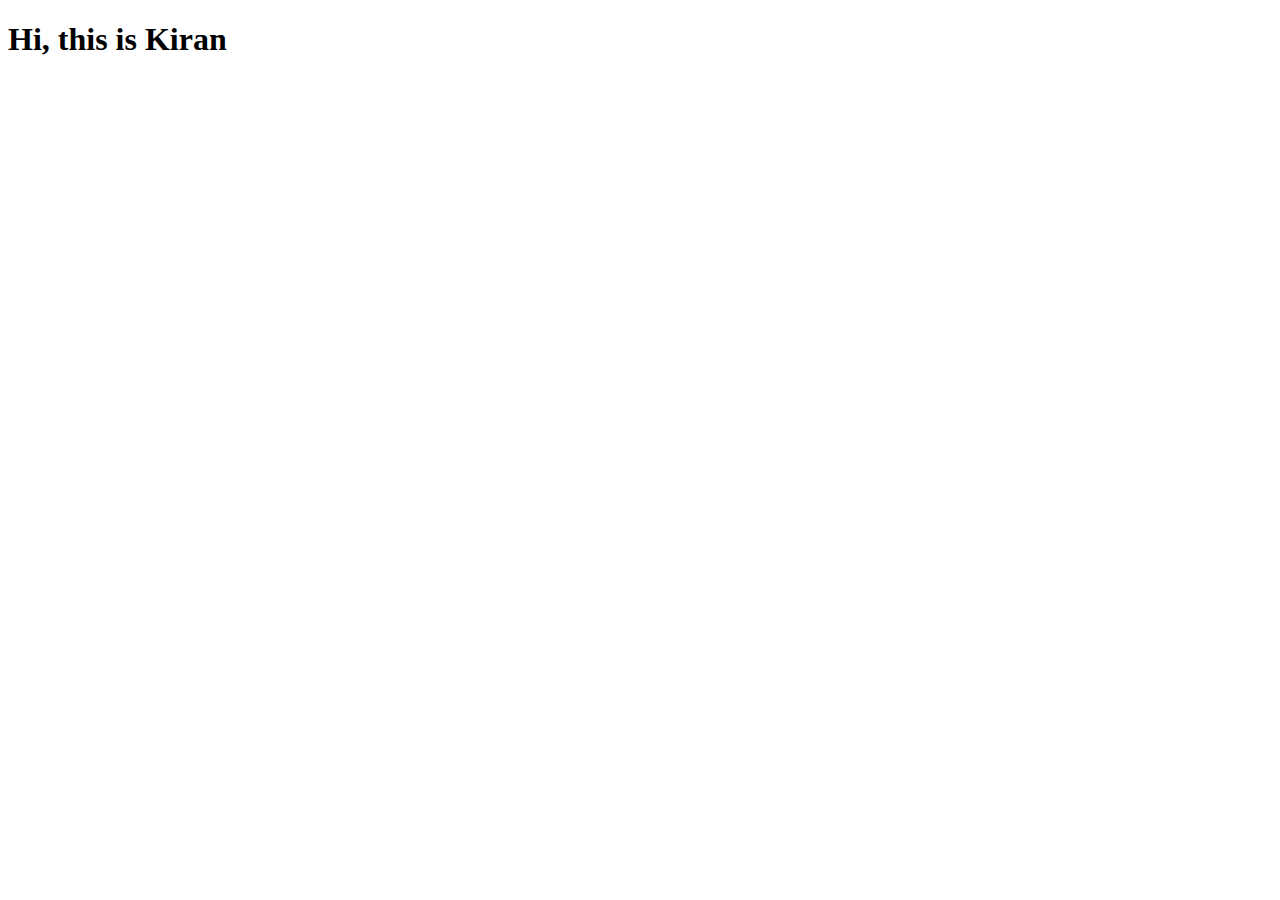
==== index.html @ 30e6680a "Demo html2" ====
<!DOCTYPE html>
<html lang="en">
<head>
    <meta charset="UTF-8">
    <meta name="viewport" content="width=device-width, initial-scale=1.0">
    <title>Document</title>
</head>
<body>
    <h1>Hi, this is Kiran</h1>
</body>
</html>
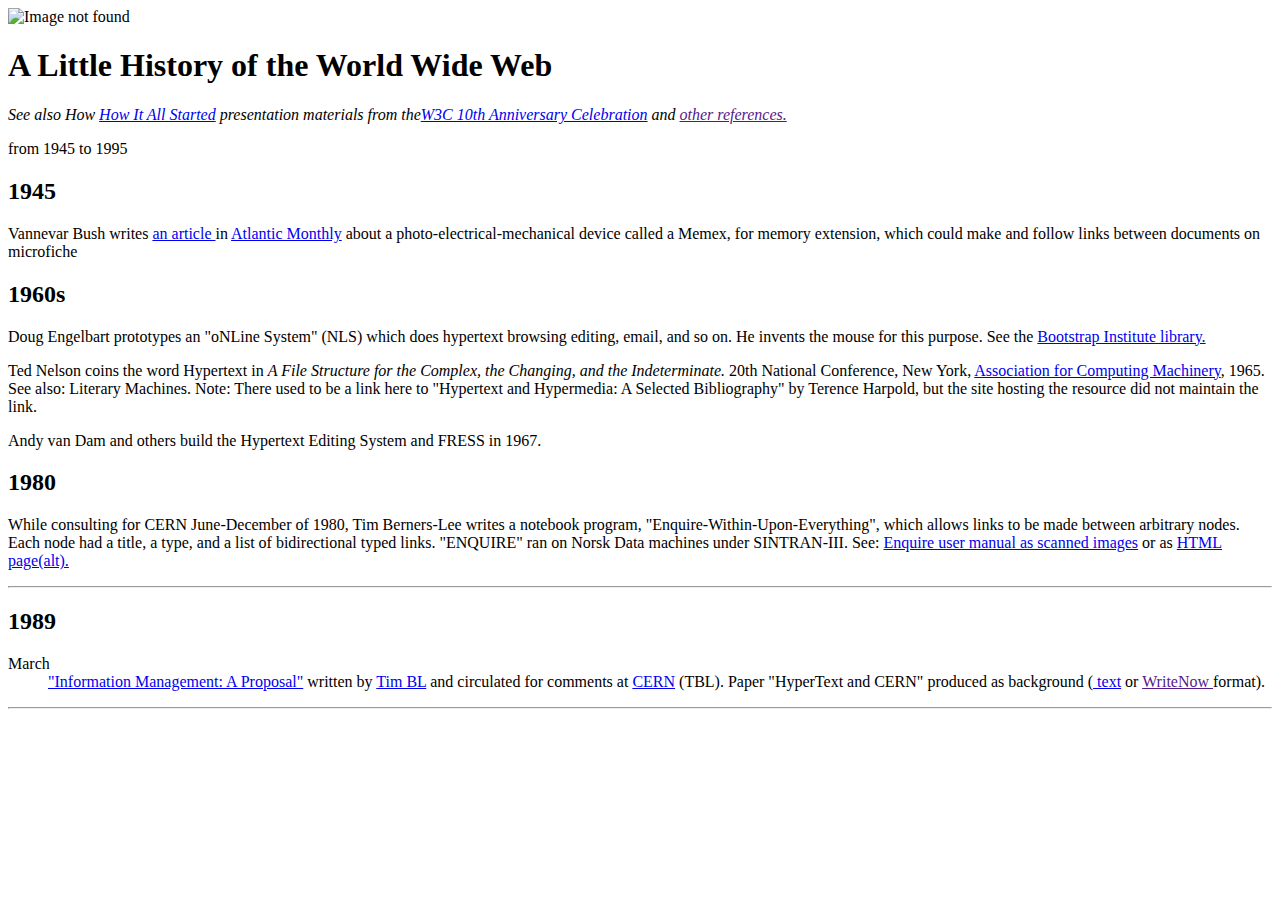
==== commit 0217101a: "update" ====
--- a/index.html
+++ b/index.html
@@ -1,11 +1,68 @@
-<!DOCTYPE html>
-<html lang="en">
-<head>
-    <meta charset="UTF-8">
-    <meta name="viewport" content="width=device-width, initial-scale=1.0">
-    <title>Document</title>
-</head>
-<body>
-    <h1>Hi, this is Kiran</h1>
-</body>
-</html>+<html>
+  <head>
+    <title>First Demo Project</title>
+  </head>
+  <body>
+    <img
+      src="https://www.w3.org/Icons/WWW/w3c_home
+    "
+      alt="Image not found"
+    />
+    <h1>A Little History of the World Wide Web</h1>
+    <p>
+      <em
+        >See also How
+        <a href="https://www.w3.org/2004/Talks/w3c10-HowItAllStarted/"
+          >How It All Started</a
+        >
+        presentation materials from the<a
+          href="https://www.w3.org/2004/09/W3C10.html"
+          >W3C 10th Anniversary Celebration</a
+        >
+        and <a href="">other references.</a></em
+      >
+    </p>
+    <p>from 1945 to 1995</p>
+
+    <h2>1945</h2>
+
+    <p>
+      Vannevar Bush writes
+      <a
+        href="https://www.theatlantic.com/magazine/archive/1945/07/as-we-may-think/303881/"
+        >an article </a
+      >in
+      <a href="https://www.theatlantic.com/world/">Atlantic Monthly</a> about a
+      photo-electrical-mechanical device called a Memex, for memory extension,
+      which could make and follow links between documents on microfiche
+    </p>
+    <h2>1960s</h2>
+    <p>
+      Doug Engelbart prototypes an "oNLine System" (NLS) which does hypertext
+      browsing editing, email, and so on. He invents the mouse for this purpose.
+      See the
+      <a href="http://www.bootstrap.org/library.htm"
+        >Bootstrap Institute library.</a
+      >
+    </p>
+   
+    <p>
+      Ted Nelson coins the word Hypertext in <em>A File Structure for the Complex,
+        the Changing, and the Indeterminate.</em> 20th National Conference, New York,
+      <a href="https://www.acm.org/">Association for Computing Machinery</a>, 1965. See also: Literary Machines.
+      Note: There used to be a link here to "Hypertext and Hypermedia: A
+      Selected Bibliography" by Terence Harpold, but the site hosting the
+      resource did not maintain the link.
+      <p>Andy van Dam and others build the Hypertext Editing System and FRESS in 1967.</p>
+      <h2>1980</h2>
+      <p>While consulting for CERN June-December of 1980, Tim Berners-Lee writes a notebook program, "Enquire-Within-Upon-Everything", which allows links to be made between arbitrary nodes. Each node had a title, a type, and a list of bidirectional typed links. "ENQUIRE" ran on Norsk Data machines under SINTRAN-III. See: <a href="https://www.w3.org/History/1980/Enquire/scaled/"> Enquire user manual as scanned images</a> or as <a href="https://www.w3.org/History/1980/Enquire/manual/">HTML page(alt).</a></p>
+    </p>
+    <hr>
+    <h2>1989</h2>
+    <dl>
+        <dt>March</dt>
+        <dd><a href="https://www.w3.org/History/1989/proposal.html"> "Information Management: A Proposal"</a> written by <a href="https://www.w3.org/People.html#BernersLee">Tim BL</a> and circulated for comments at <a href="https://home.cern/"> CERN</a> (TBL). Paper "HyperText and CERN" produced as background (<a href="https://www.w3.org/Administration/HTandCERN.txt"> text</a> or <a href="">WriteNow </a> format).</dd>
+    </dl>
+    <hr>
+  </body>
+</html>
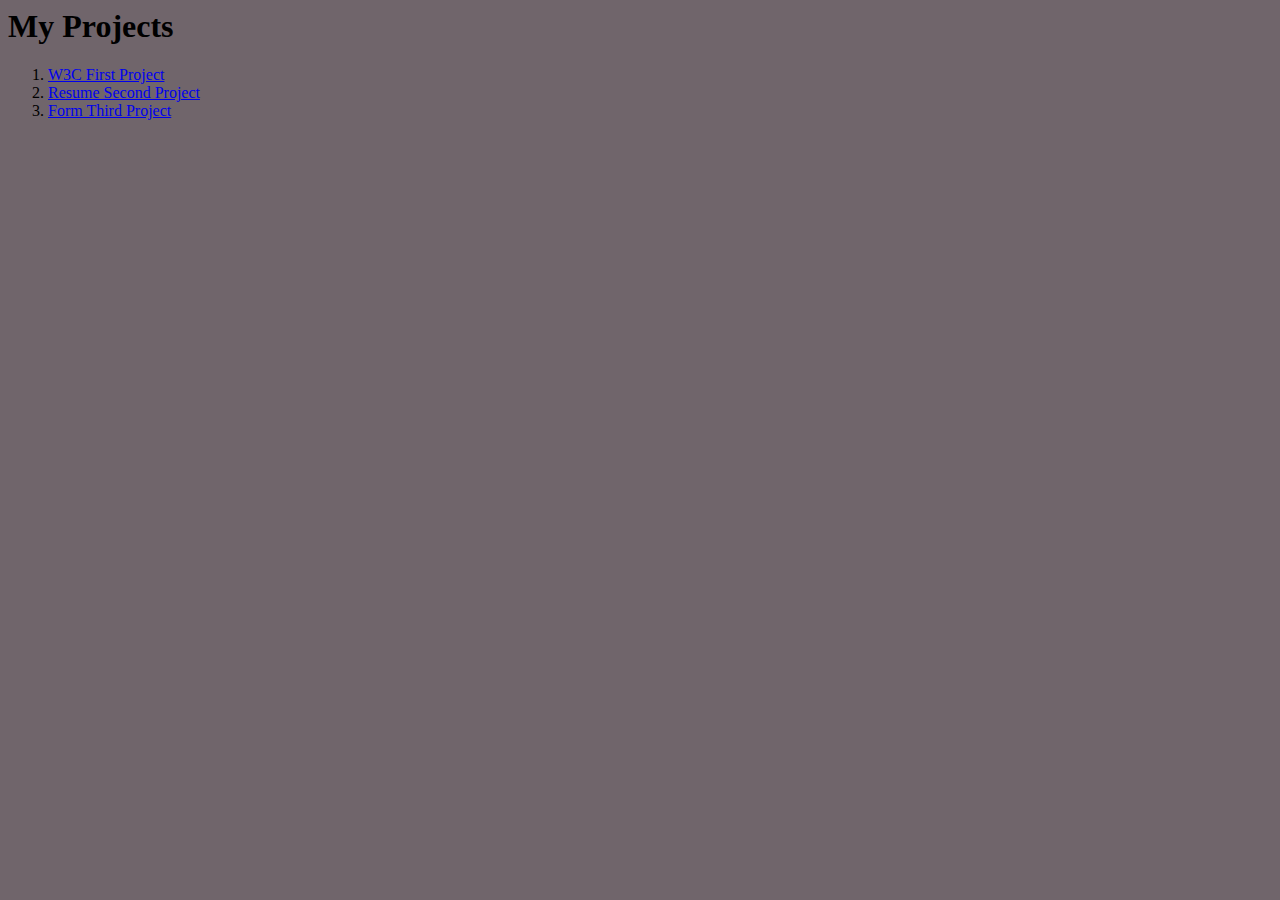
==== commit c6584fe8: "update" ====
--- a/index.html
+++ b/index.html
@@ -1,68 +1,20 @@
 <html>
-  <head>
-    <title>First Demo Project</title>
-  </head>
-  <body>
-    <img
-      src="https://www.w3.org/Icons/WWW/w3c_home
-    "
-      alt="Image not found"
-    />
-    <h1>A Little History of the World Wide Web</h1>
-    <p>
-      <em
-        >See also How
-        <a href="https://www.w3.org/2004/Talks/w3c10-HowItAllStarted/"
-          >How It All Started</a
-        >
-        presentation materials from the<a
-          href="https://www.w3.org/2004/09/W3C10.html"
-          >W3C 10th Anniversary Celebration</a
-        >
-        and <a href="">other references.</a></em
-      >
-    </p>
-    <p>from 1945 to 1995</p>
-
-    <h2>1945</h2>
-
-    <p>
-      Vannevar Bush writes
-      <a
-        href="https://www.theatlantic.com/magazine/archive/1945/07/as-we-may-think/303881/"
-        >an article </a
-      >in
-      <a href="https://www.theatlantic.com/world/">Atlantic Monthly</a> about a
-      photo-electrical-mechanical device called a Memex, for memory extension,
-      which could make and follow links between documents on microfiche
-    </p>
-    <h2>1960s</h2>
-    <p>
-      Doug Engelbart prototypes an "oNLine System" (NLS) which does hypertext
-      browsing editing, email, and so on. He invents the mouse for this purpose.
-      See the
-      <a href="http://www.bootstrap.org/library.htm"
-        >Bootstrap Institute library.</a
-      >
-    </p>
-   
-    <p>
-      Ted Nelson coins the word Hypertext in <em>A File Structure for the Complex,
-        the Changing, and the Indeterminate.</em> 20th National Conference, New York,
-      <a href="https://www.acm.org/">Association for Computing Machinery</a>, 1965. See also: Literary Machines.
-      Note: There used to be a link here to "Hypertext and Hypermedia: A
-      Selected Bibliography" by Terence Harpold, but the site hosting the
-      resource did not maintain the link.
-      <p>Andy van Dam and others build the Hypertext Editing System and FRESS in 1967.</p>
-      <h2>1980</h2>
-      <p>While consulting for CERN June-December of 1980, Tim Berners-Lee writes a notebook program, "Enquire-Within-Upon-Everything", which allows links to be made between arbitrary nodes. Each node had a title, a type, and a list of bidirectional typed links. "ENQUIRE" ran on Norsk Data machines under SINTRAN-III. See: <a href="https://www.w3.org/History/1980/Enquire/scaled/"> Enquire user manual as scanned images</a> or as <a href="https://www.w3.org/History/1980/Enquire/manual/">HTML page(alt).</a></p>
-    </p>
-    <hr>
-    <h2>1989</h2>
-    <dl>
-        <dt>March</dt>
-        <dd><a href="https://www.w3.org/History/1989/proposal.html"> "Information Management: A Proposal"</a> written by <a href="https://www.w3.org/People.html#BernersLee">Tim BL</a> and circulated for comments at <a href="https://home.cern/"> CERN</a> (TBL). Paper "HyperText and CERN" produced as background (<a href="https://www.w3.org/Administration/HTandCERN.txt"> text</a> or <a href="">WriteNow </a> format).</dd>
-    </dl>
-    <hr>
-  </body>
-</html>
+    <head>
+        <title>MY Projects</title>
+        <style>
+            *
+            {
+                background-color: rgb(112, 101, 107);
+            }
+        </style>
+    </head>
+    <body>
+        <h1>My Projects</h1>
+        <ol>
+            <li><a href="./W3CProject.html">W3C First Project</a></li>
+            <li><a href="./Resume.html">Resume Second Project</a></li>
+            <li><a href="./form2.html">Form Third Project</a></li>
+          
+        </ol>
+    </body>
+</html>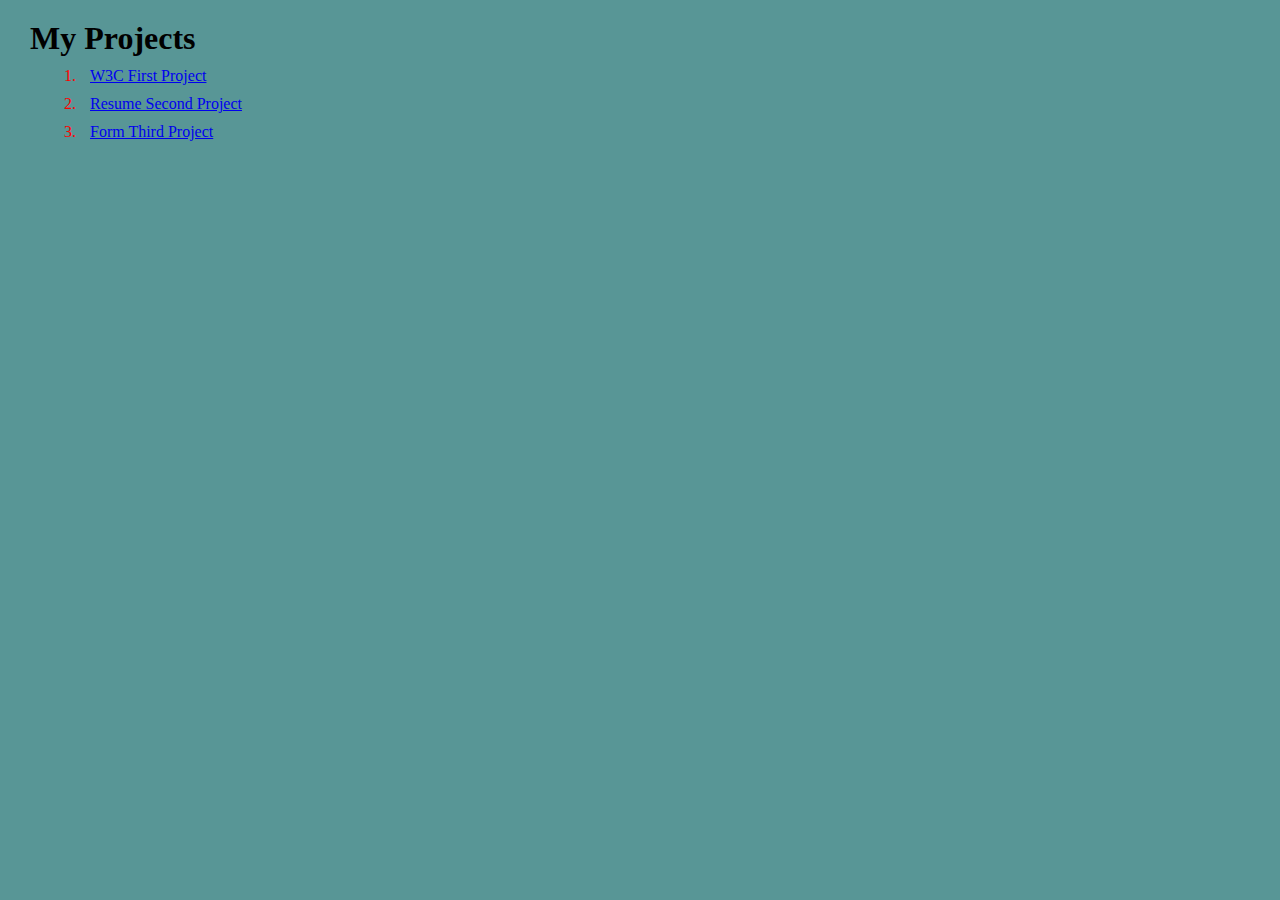
==== commit 5c80562b: "update" ====
--- a/index.html
+++ b/index.html
@@ -1,12 +1,7 @@
 <html>
     <head>
         <title>MY Projects</title>
-        <style>
-            *
-            {
-                background-color: rgb(112, 101, 107);
-            }
-        </style>
+        <link rel="stylesheet" href="index.css">
     </head>
     <body>
         <h1>My Projects</h1>
--- a/index.css
+++ b/index.css
@@ -0,0 +1,8 @@
+*
+{
+    background-color: rgb(88, 150, 150);
+    margin: 10;
+}
+ol>li{
+    color: red;
+}